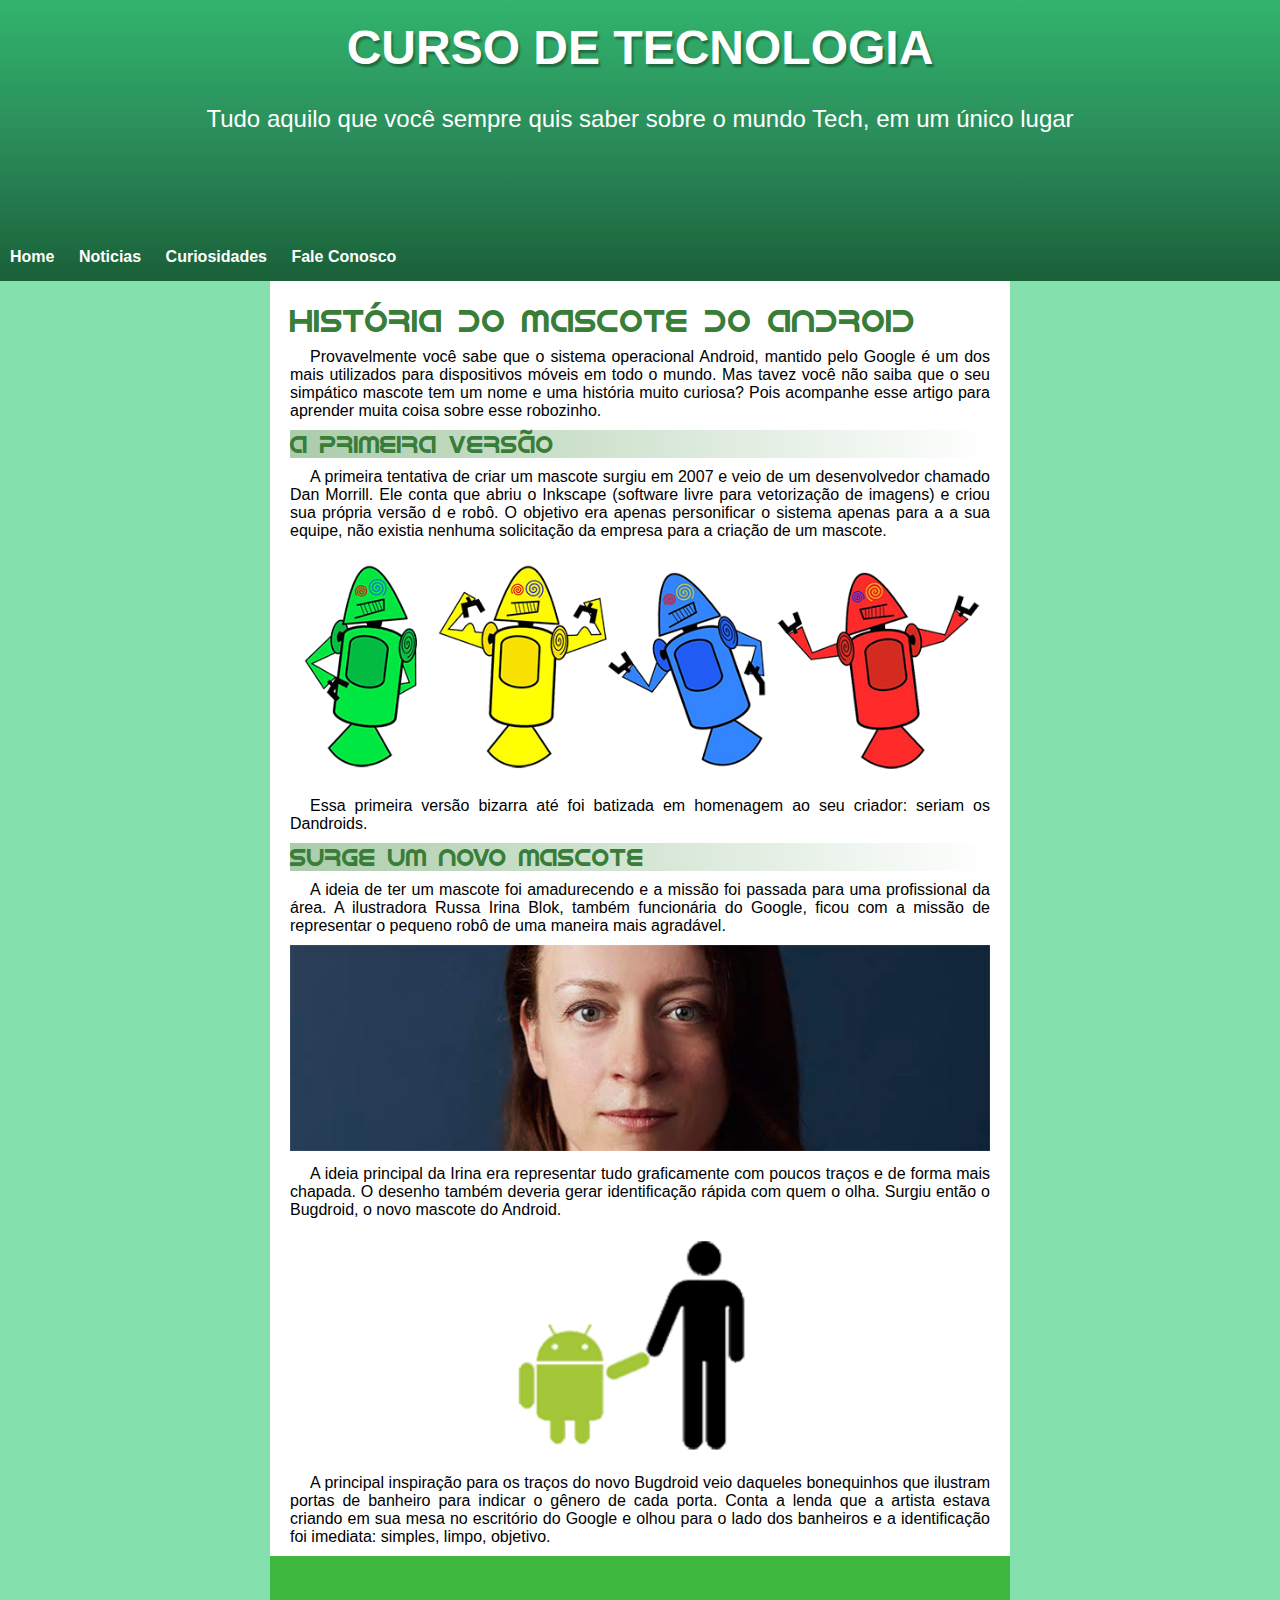
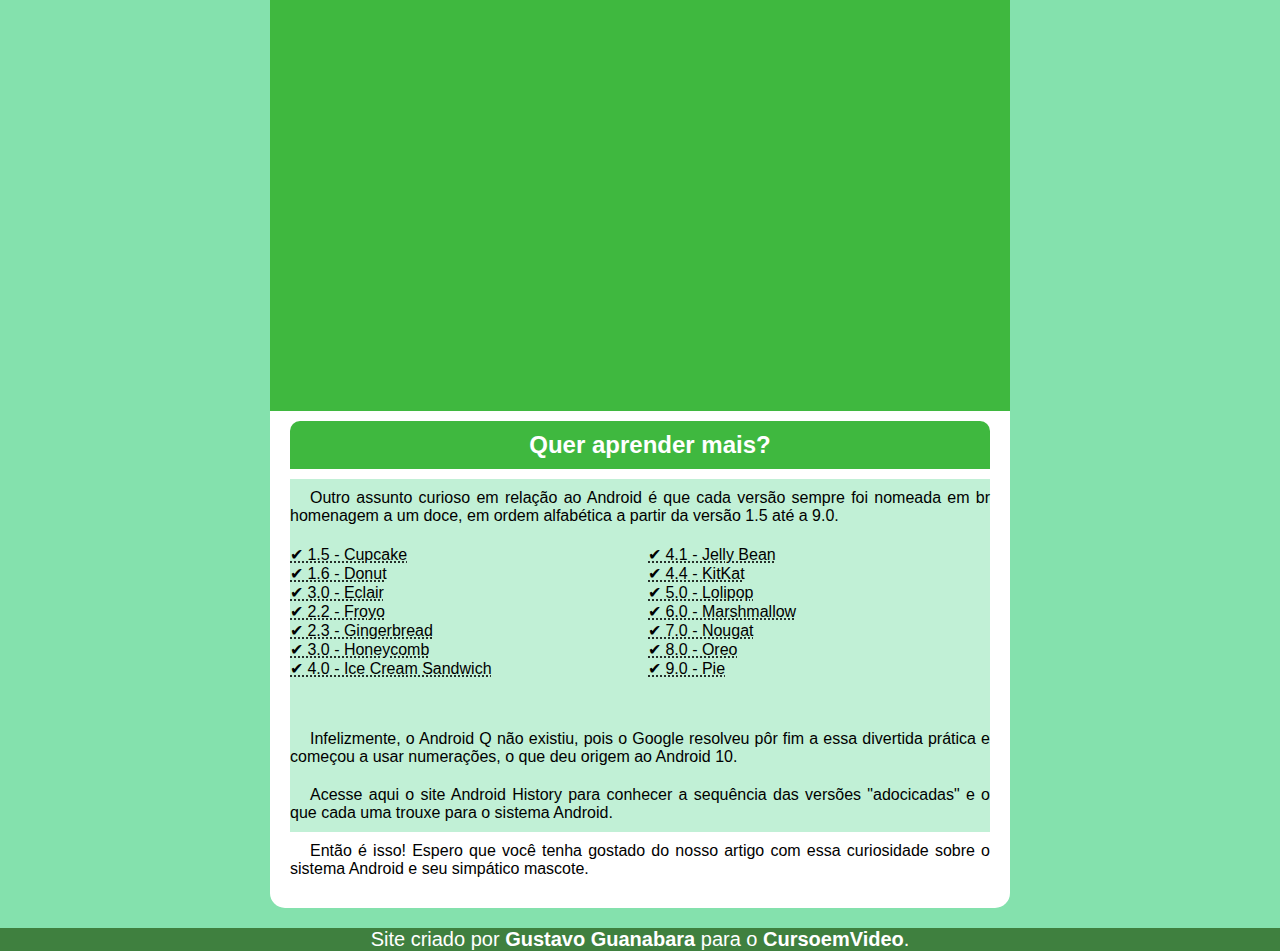
==== index.html @ 496d161e "Initial commit" ====
<!DOCTYPE html>
<html lang="pt-br">
    <head>
        <meta charset="utf-8">
        <meta name="viewport" content="width=device-width, initila-scale=1.0">
        <title>CURSO DE TECNOLOGIA</title>
        <link rel="shortcut icon" href="imagens/favicon.ico" type="image/x-icon">
        <link rel="stylesheet" href="estilo.css">
    
    </head>
    <body style="margin: 0;">
        
            <header>
                <P id="titulo">CURSO DE TECNOLOGIA</P>
                <P id="subtitulo">Tudo aquilo que você sempre quis saber sobre o mundo Tech, em um único lugar
                </P>
                <nav id="menu">
                    <a href="#">Home</a>
                    <a href="#">Noticias</a>
                    <a href="#">Curiosidades</a>
                    <a href="#">Fale Conosco</a>
                </nav>
            </header>
            <main>
                 <h1 id="principal">História do Mascote do Android</h1>
                    <p>
                        Provavelmente você sabe que o sistema operacional Android, mantido pelo Google é um dos mais utilizados
                         para dispositivos móveis em todo o mundo. Mas tavez você não saiba que o seu simpático mascote tem um nome
                          e uma história muito curiosa? Pois acompanhe esse artigo para aprender muita coisa sobre esse robozinho.</p>

                    <h2 class="sub">A primeira versão</h2>
                    <p>A primeira tentativa de criar um mascote surgiu em 2007 e veio de um desenvolvedor chamado Dan Morrill. 
                        Ele conta que abriu o Inkscape (software livre para vetorização de imagens) e criou sua própria versão d
                        e robô. O objetivo era apenas personificar o sistema apenas para a a sua equipe, não existia nenhuma solicitação 
                        da empresa para a criação de um mascote.</p>
                    <picture>
                        <source media="(max-width:700px)" srcset="imagens/dan-droids-pq.png">
                        <img src="imagens/dan-droids.png" alt="Bugs Droids">
                    </picture>
                    <p>Essa primeira versão bizarra até foi batizada em homenagem ao seu criador: seriam os Dandroids.</p>

                    <h2 class="sub">Surge um novo mascote</h2>
                    <p>A ideia de ter um mascote foi amadurecendo e a missão foi passada para uma profissional da área. 
                    A ilustradora Russa Irina Blok, também funcionária do Google, ficou com a missão de representar o pequeno
                     robô de uma maneira mais agradável.</p>
                    <picture>
                        <source media="(max-width:700px )" srcset="imagens/irina-blok-pq.jpg">
                        <img src="imagens/irina-blok.jpg">
                    </picture>
                    <p>A ideia principal da Irina era representar tudo graficamente com poucos traços e de forma mais chapada.
                         O desenho também deveria gerar identificação rápida com quem o olha. Surgiu então o Bugdroid, o novo
                          mascote do Android.</p>
                    <img id="bugdroid" src="imagens/bugdroid.png">
                    <p>A principal inspiração para os traços do novo Bugdroid veio daqueles bonequinhos que ilustram portas de 
                        banheiro para indicar o gênero de cada porta. Conta a lenda que a artista estava criando em sua mesa no
                         escritório do Google e olhou para o lado dos banheiros e a identificação foi imediata: simples, limpo, objetivo.</p>

                <div><iframe width="560" height="315" src="https://www.youtube.com/embed/l2UDgpLz20M" title="YouTube video player" frameborder="0" allow="accelerometer; autoplay; clipboard-write; encrypted-media; gyroscope; picture-in-picture" allowfullscreen></iframe>     </div>
               
                <section id="aprender">
                    <P id="tplan">Quer aprender mais?</P>
                    <aside id="lista">
                        <p>Outro assunto curioso em relação ao Android é que cada versão sempre foi nomeada em br homenagem a um doce,
                             em ordem alfabética a partir da versão 1.5 até a 9.0.</p>
                        <ul type="none">
                            <abbr title="Bolo de copo">
                                <li>&#10004; 1.5 - Cupcake</li>
                            </abbr>
                            <abbr title="Rosquinha">
                                <li>&#10004; 1.6 - Donut</li>
                            </abbr>
                            <abbr title="Bomba">
                                <li>&#10004; 3.0 - Eclair</li>
                            </abbr>
                            <abbr title="Iogurte Congelado">
                                <li>&#10004; 2.2 - Froyo</li>
                            </abbr>
                            <abbr title="Biscoito de Gengibre">
                                <li>&#10004; 2.3 - Gingerbread</li>
                            </abbr>
                            <abbr title="Favo de Mel">
                                <li>&#10004; 3.0 - Honeycomb</li>
                            </abbr>
                            <abbr title="Sandwich de Sorvete">
                                <li>&#10004; 4.0 - Ice Cream Sandwich</li>
                            </abbr>
                            <abbr title="Jujuba">
                                <li>&#10004; 4.1 - Jelly Bean</li>
                            </abbr>
                            <abbr title="KitKat">
                                <li>&#10004; 4.4 - KitKat</li>
                            </abbr>
                            <abbr title="Pirulito">
                                <li>&#10004; 5.0 - Lolipop</li>
                            </abbr>
                            <abbr title="Marshmallow">
                                <li>&#10004; 6.0 - Marshmallow</li>
                            </abbr>
                            <abbr title="Torrone">
                                <li>&#10004; 7.0 - Nougat</li>
                            </abbr>
                            <abbr title="Oreo">
                                <li>&#10004; 8.0 - Oreo</li>
                            </abbr>
                            <abbr title="Torta">
                                <li>&#10004; 9.0 - Pie</li>
                            </abbr>
                        </ul>
                    
            
                         <p>Infelizmente, o Android Q não existiu, pois o Google resolveu pôr fim a essa 
                            divertida prática e começou a usar numerações, o que deu origem ao Android 10.
                         </p>
                         <p>Acesse aqui o site Android History para conhecer a sequência das versões "adocicadas" e o que cada uma trouxe para o sistema Android.</p>
                    </aside>
                         <p>Então é isso! Espero que você tenha gostado do nosso artigo com essa curiosidade sobre o sistema Android e seu simpático mascote.</p>
                   
               </section>
            </main>
            <footer>
             <p>Site criado por <strong style="font-weight: bold;">Gustavo Guanabara</strong> para o <strong style="font-weight:bold">CursoemVideo</strong>.</p>
            </footer>
        
    </body>


</html>
---- estilo.css ----
@charset "UTF-8";

@font-face {
    font-family: 'fonte1';
    src: url('fontes/idroid.otf') format('opentype');
    font-weight: normal;
    font-style: normal;
}

@font-face {
        font-family: 'fonte2';
        src: url('_MACOSX/fontes/._idroid.otf') format('opentype');
        font-weight: normal;
        font-style: normal; 
    }
    *{
        font:  1em 'fonte2', sans-serif;
        margin: 0px;
        padding: 0px;
        
    }
    body{
        margin: 0px ;
        background-color:rgb(132, 225, 173);
        max-width: auto;
        
    }
    main{
        
        background-color: rgb(255, 255, 255);
        margin:auto;
        min-width: 280px;
        max-width: 700px;
        padding: 20px;
        margin-bottom: 20px; 
        border-bottom-right-radius: 15px;
        border-bottom-left-radius: 15px;
        
    }
     main P{
        padding:10px 0px;
        text-align: justify;
        text-indent: 20px;
    }
   
    header{
        background-image:linear-gradient(180deg,rgb(50, 180, 108),rgb(42, 140, 90),rgb(26, 96, 56));
        min-width: 280px;
        max-width: 100%;
    }
    
    #titulo{
        font:bold 3em 'fonte2', sans-serif;
        text-align: center;
        color:rgb(255, 255, 255);
        text-shadow: 2px 3px 2px rgba(0, 0, 0, 0.34);
        margin: 0px 0px 30px 0px;
        padding: 20px 0px 0px 0px;
        
        

    }
#principal{
    margin: 0px;
    font: 2em 'fonte1',sans-serif;
    color: rgb(56, 125, 56);
    
}
#subtitulo{
    text-align: center;
    color: white;
    font-size: 1.5em;
    font-family: 'fonte2', sans-serif;
    margin: auto;
    padding-bottom: 80px;
}


#menu{
    width: 100%;
    padding-top: 20px;
    display: inline-block;
    

}
 #menu > a{

    display: inline-block; 
    color: rgb(255, 255, 255);
    text-decoration: none;
    font-weight: bold;
    margin: 0;
    padding: 15px 10px;
    border-radius: 3px;
    transition-duration: 0.5s;
       
 }
 #menu > a:hover{
    background-color: rgb(50, 180, 108);
    color: rgb(119, 255, 119);
 }

.sub{
    font: 1.5em 'fonte1', sans-serif;
    color: rgb(56, 125, 56);
    background-image:linear-gradient(to right, rgba(50, 132, 50, 0.412),white);

}
img{
    width: 100%;
}
    

#bugdroid{
    display: block;
    margin: auto;
    height: 235px;
    max-width: 360px;
    min-width: 280px;
}
h2{
    font-size: 1em;
    
}
#tplan{
    font: bold 1.5em 'fonte2', sans-serif;
    color: white;
    border-top-left-radius: 10px ;
    border-top-right-radius: 10px;
    text-align: center;
    background-color: rgb(63,  184, 63);
    margin: 10px 0px ;
    max-width: 700px;

}
main > div{
    background-color: rgb(63,  184, 63);
    margin: 0px -20px;
    position: relative;
    padding-bottom: 65%;
}
main > div > iframe {
    position: absolute;
    top: 4%;
    left: 2%;
    width: 96%;
    height: 92%;

}
#aprender{
    max-width: 700px;
}

#aprender > #lista > ul {
    
    padding: 10px 0px;
    height: 165px;
    max-width: 700px;
    columns: 2;
}
#lista{
    background-color: rgb(132, 225, 173,0.5);
}
footer{
    background-color: rgb(63, 128, 63);
    color:white;
    min-width: 280px;
    max-width: auto;
}
footer > P{
    font-size: 20px;
    text-align:center;
}
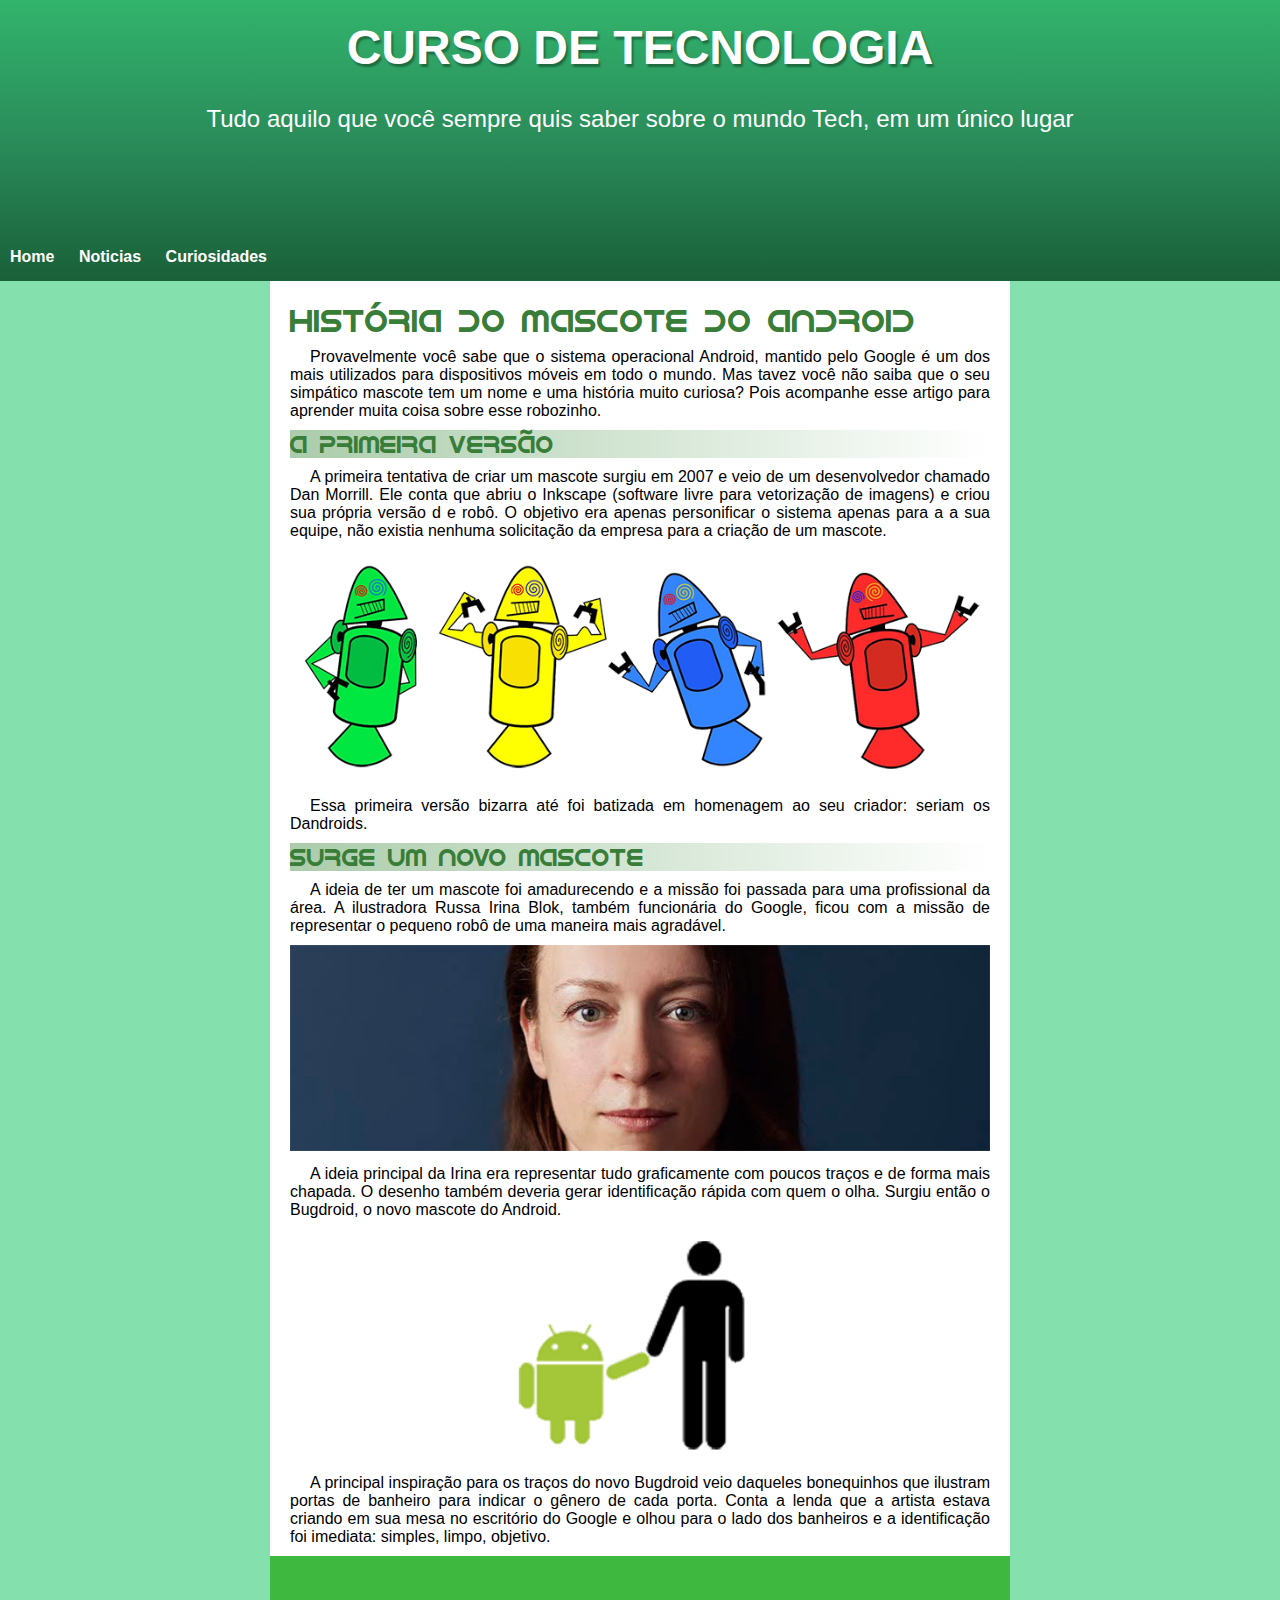
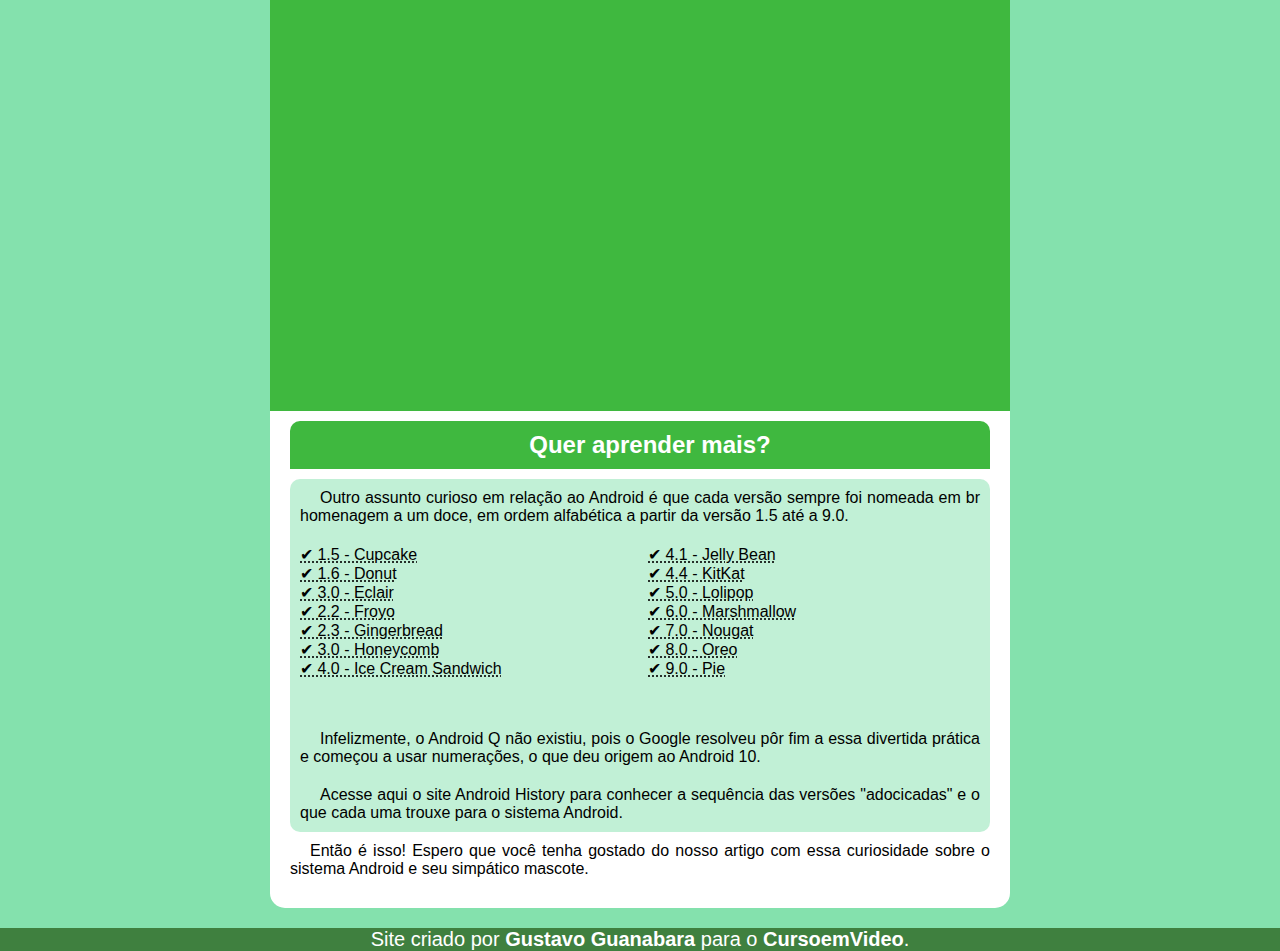
==== commit e3619859: "Lista" ====
--- a/index.html
+++ b/index.html
@@ -18,7 +18,6 @@
                     <a href="#">Home</a>
                     <a href="#">Noticias</a>
                     <a href="#">Curiosidades</a>
-                    <a href="#">Fale Conosco</a>
                 </nav>
             </header>
             <main>
--- a/estilo.css
+++ b/estilo.css
@@ -130,7 +130,7 @@
     text-align: center;
     background-color: rgb(63,  184, 63);
     margin: 10px 0px ;
-    max-width: 700px;
+   
 
 }
 main > div{
@@ -147,24 +147,22 @@
     height: 92%;
 
 }
-#aprender{
-    max-width: 700px;
-}
 
 #aprender > #lista > ul {
     
     padding: 10px 0px;
     height: 165px;
-    max-width: 700px;
     columns: 2;
 }
 #lista{
     background-color: rgb(132, 225, 173,0.5);
+    border-radius: 10px ;
+    padding: 0px 10px;
 }
 footer{
     background-color: rgb(63, 128, 63);
     color:white;
-    min-width: 280px;
+    
     max-width: auto;
 }
 footer > P{
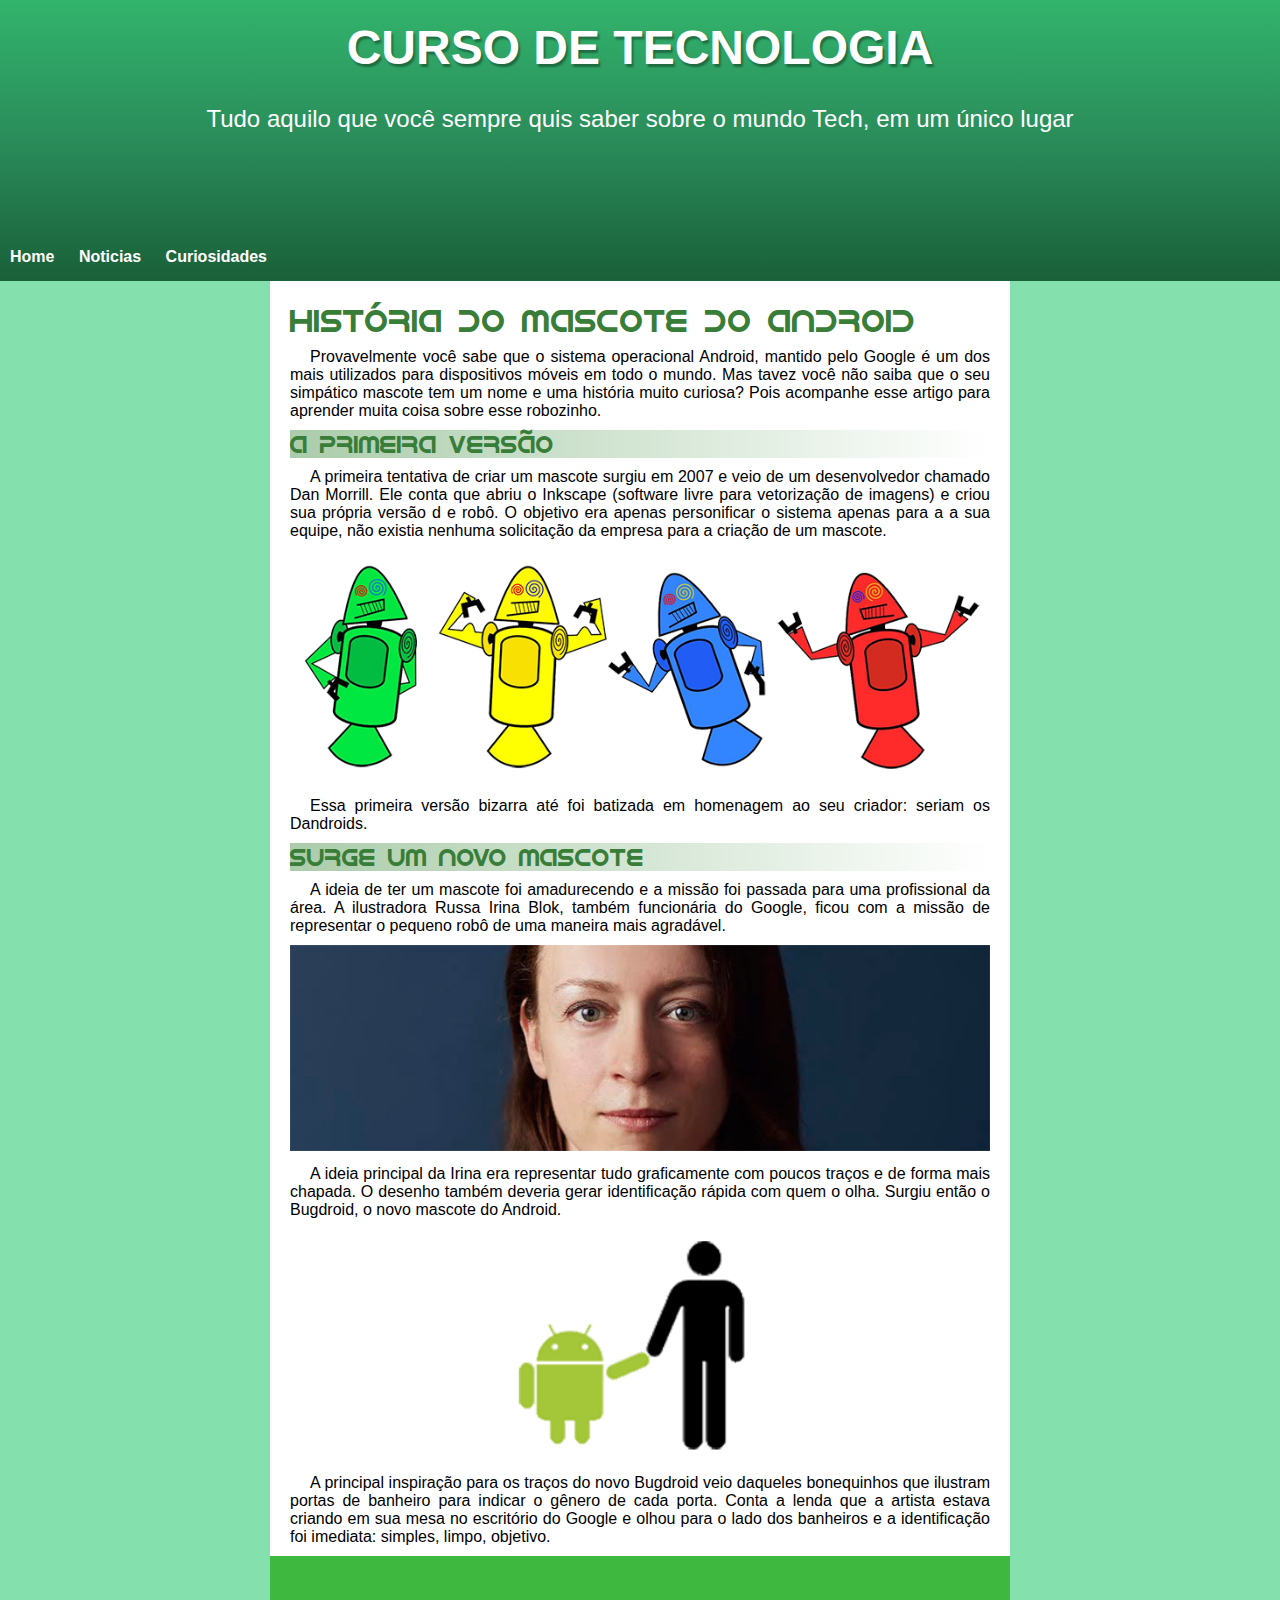
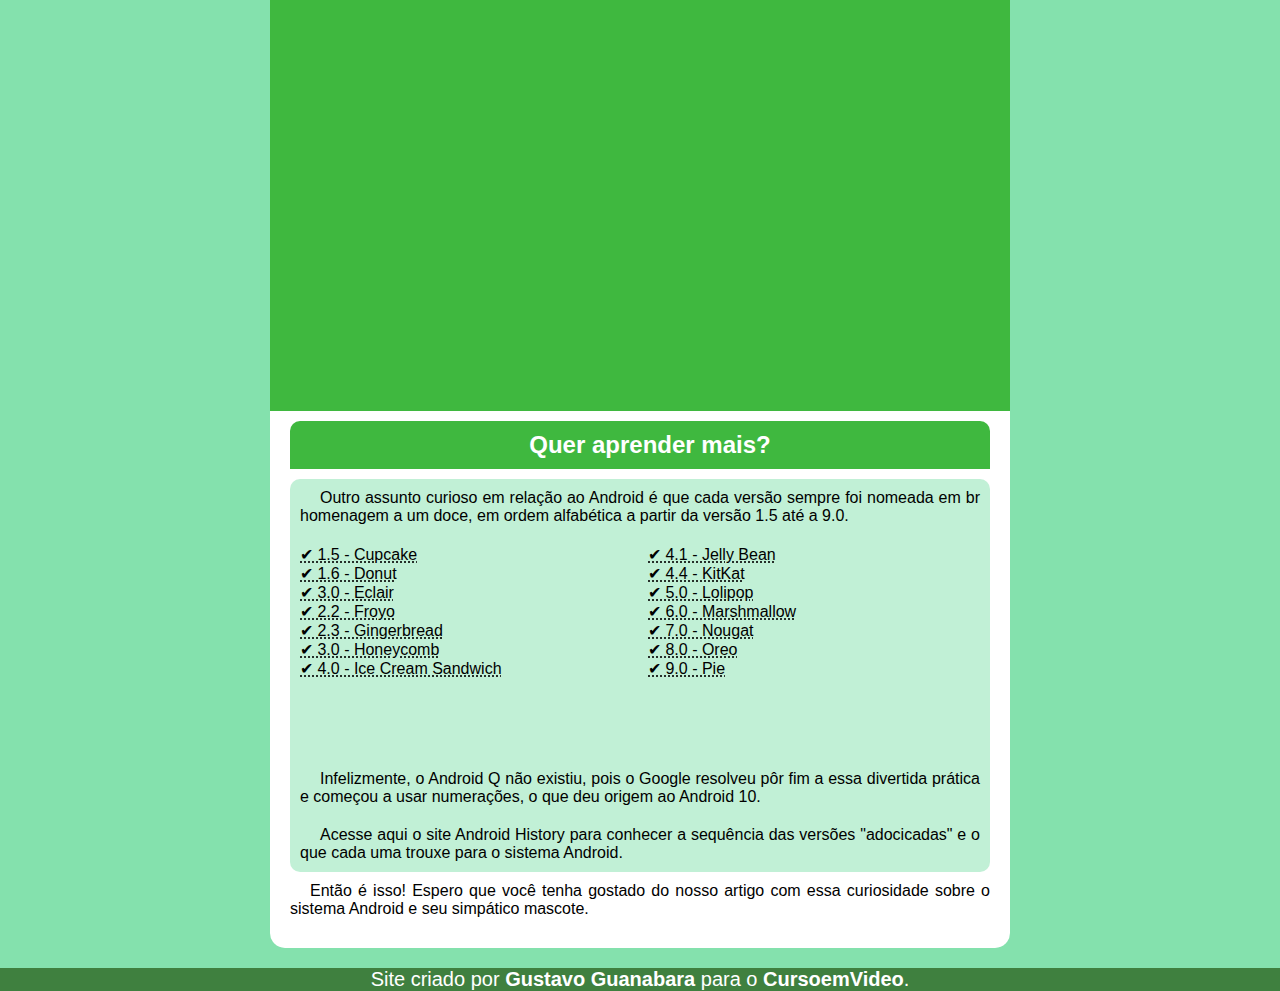
==== commit aa5bad7f: "colunas" ====
--- a/index.html
+++ b/index.html
@@ -58,7 +58,7 @@
                
                 <section id="aprender">
                     <P id="tplan">Quer aprender mais?</P>
-                    <aside id="lista">
+                    <aside >
                         <p>Outro assunto curioso em relação ao Android é que cada versão sempre foi nomeada em br homenagem a um doce,
                              em ordem alfabética a partir da versão 1.5 até a 9.0.</p>
                         <ul type="none">
--- a/estilo.css
+++ b/estilo.css
@@ -148,22 +148,21 @@
 
 }
 
-#aprender > #lista > ul {
-    
+#aprender > aside > ul {
+    list-style-position: inside;
     padding: 10px 0px;
-    height: 165px;
+    height: 205px;
     columns: 2;
 }
-#lista{
+aside{
     background-color: rgb(132, 225, 173,0.5);
     border-radius: 10px ;
     padding: 0px 10px;
 }
 footer{
     background-color: rgb(63, 128, 63);
-    color:white;
-    
-    max-width: auto;
+    color:white;  
+    max-width: 100%;
 }
 footer > P{
     font-size: 20px;
